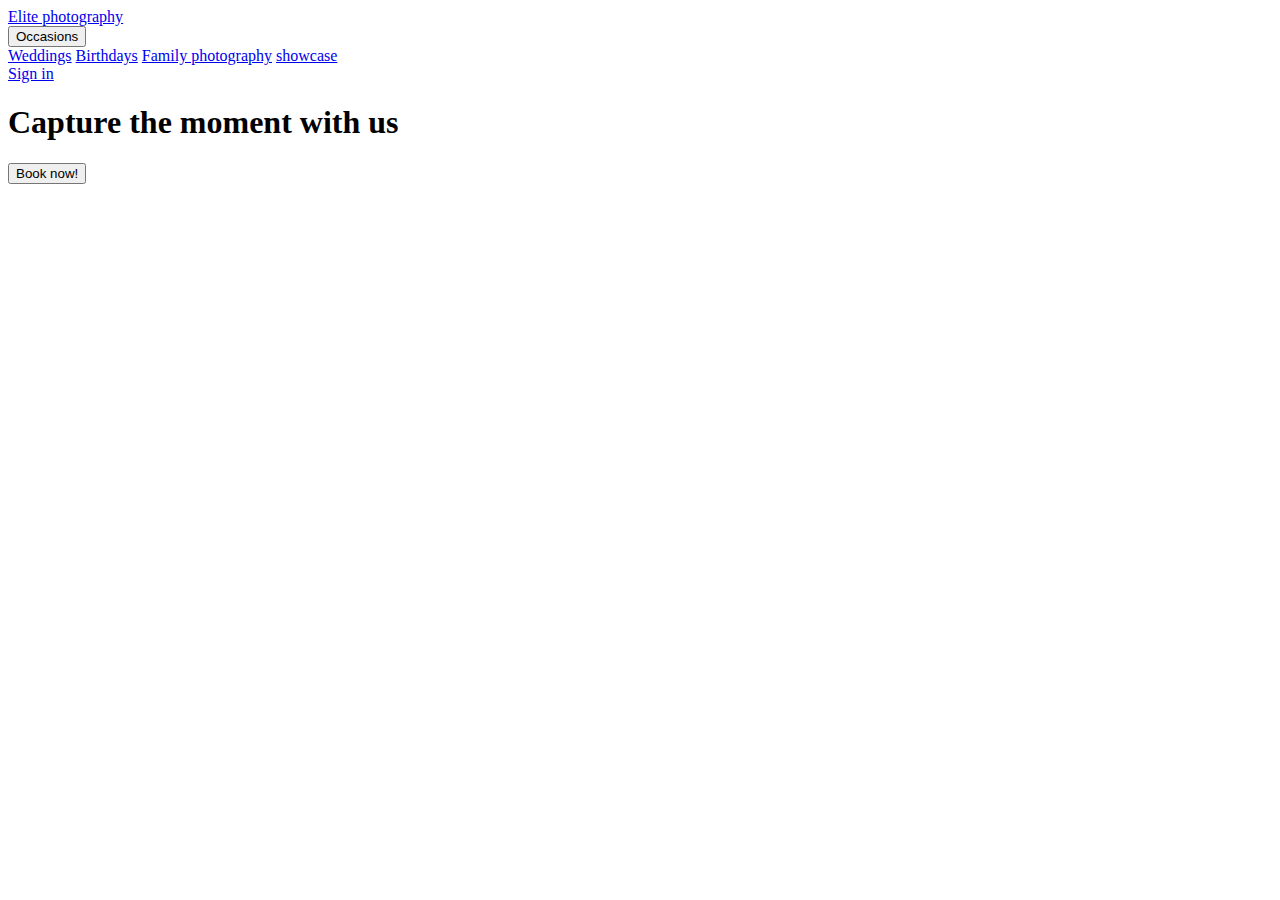
==== Photograp-site/Photograph-site/index.html @ 3c783202 "HTML added" ====
<!DOCTYPE html>
<html lang="en">
<head>
    <meta charset="UTF-8">
    <title>Elite photography</title>
    <link rel="stylesheet" href="stylesheet.css"/>
</head>
<body>
    <section id="navbar" class="navbar">
        <a href="#" class="logo">Elite photography</a> 
        <div class="dropdown">
            <button class="dropbtn">Occasions</button>
            <div class="dropdown-content">
              <a href="#">Weddings</a>
              <a href="#">Birthdays</a>
              <a href="#">Family photography</a>
              <a href="#Showcase">showcase</a>
            </div>
          </div>
        <a href="#" class="sign-in">Sign in</a>
    </section>
    <section id="Showcase" class="Showcase">
        <h1 class="main">Capture the moment with us</h1>
        <button type="button" class="callToAction">Book now!</button>
    </section>
    <section id="gallery" class="gallery">
        
    </section>
</body>
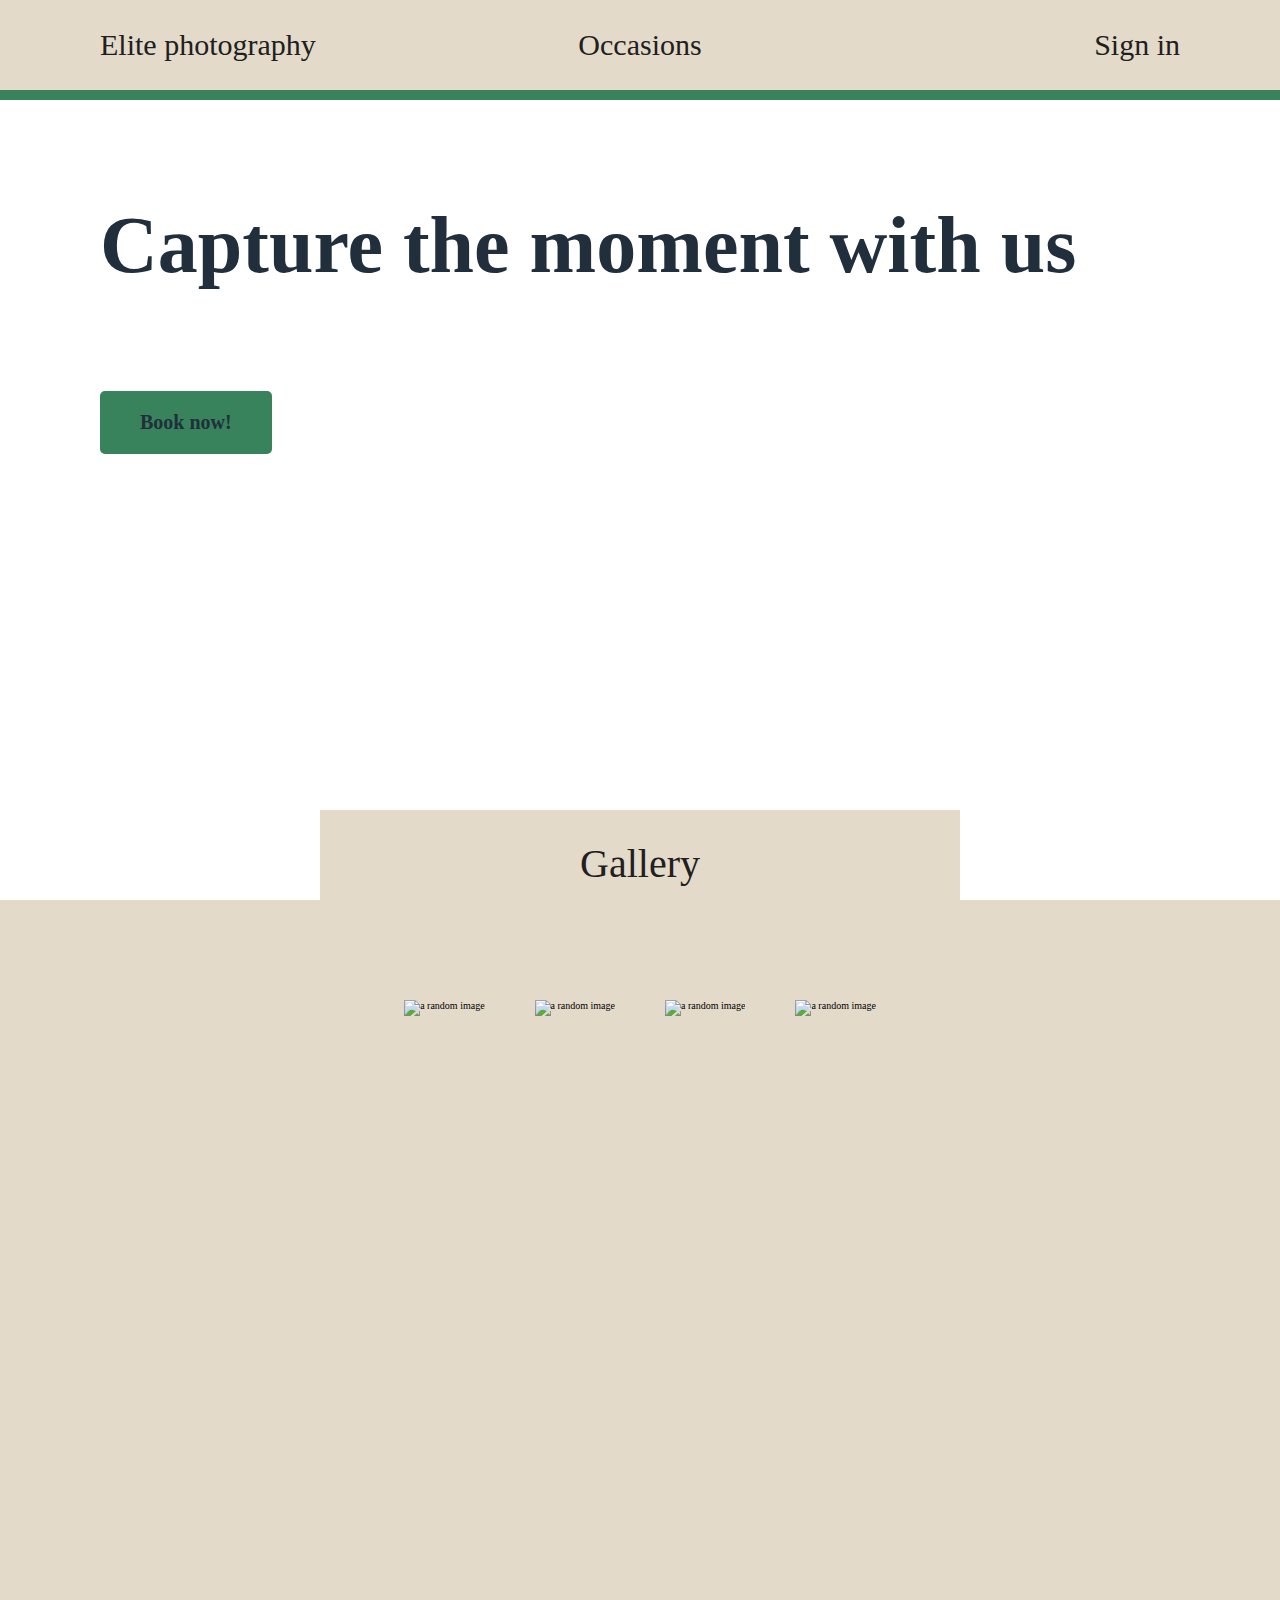
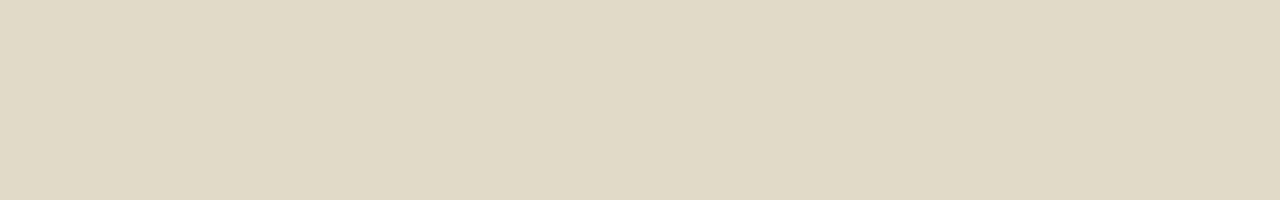
==== commit 27f73ee7: "Gallery added" ====
--- a/Photograp-site/Photograph-site/index.html
+++ b/Photograp-site/Photograph-site/index.html
@@ -14,7 +14,6 @@
               <a href="#">Weddings</a>
               <a href="#">Birthdays</a>
               <a href="#">Family photography</a>
-              <a href="#Showcase">showcase</a>
             </div>
           </div>
         <a href="#" class="sign-in">Sign in</a>
@@ -22,8 +21,16 @@
     <section id="Showcase" class="Showcase">
         <h1 class="main">Capture the moment with us</h1>
         <button type="button" class="callToAction">Book now!</button>
+        <div class="popup">
+            <a href="#gallery">Gallery</a>
+        </div>
     </section>
     <section id="gallery" class="gallery">
-        
+        <div class="gallery__card">
+            <img src="https://picsum.photos/200/300?random=1" alt="a random image">
+            <img src="https://picsum.photos/500/300?random=2" alt="a random image">
+            <img src="https://picsum.photos/100/300?random=3" alt="a random image">
+            <img src="https://picsum.photos/500/300?random=4" alt="a random image">            
+        </div>
     </section>
 </body>--- a/Photograp-site/Photograph-site/stylesheet.css
+++ b/Photograp-site/Photograph-site/stylesheet.css
@@ -0,0 +1,168 @@
+/*=============
+"Universal"
+=============*/
+* {
+    margin:0;
+    padding:0;
+    box-sizing: border-box;
+    font-family: 'Lora', serif;
+}
+html{font-size: 62.5%;}
+:root{
+    --headersitemsize: 25rem;
+    --primarycolor: #e3dac9;
+    --primaryhovercolor: #D8D0C1;
+    --textcolor: #202020;
+    --secondarycolor:#38835b;
+}
+h1{
+    font-size: 8rem;
+    color:#212F3D;
+}
+/*=============
+Navigation bar
+=============*/
+
+/*navbar*/
+.navbar{
+    font-size: 3rem;
+    height: 10rem;
+    padding-left: 10rem;
+    padding-right: 10rem;
+    border: 0.1rem;
+    background-color: var(--primarycolor);
+    color: var(--textcolor);
+    display: flex;
+    justify-content: space-between;
+    align-items: center;
+    border-bottom: solid 1rem var(--secondarycolor);
+}
+
+/*logo*/
+.logo{
+    float: left;
+    width: var(--headersitemsize); 
+    color: var(--textcolor);
+    text-decoration: none;     
+}
+
+/*Occation drop down menu*/
+.dropbtn {
+    background-color: var(--primarycolor);
+    color: var(--textcolor);
+    padding: 1.6rem;
+    border: none;
+    border-radius: 2rem;
+    border-bottom-left-radius: 0rem;
+    border-bottom-right-radius: 0rem;
+    font-size: 3rem;
+}
+.dropdown {
+    position: relative;
+    display: inline-block;
+}
+.dropdown-content {
+    display: none;
+    position: absolute;
+    background-color: var(--primaryhovercolor);
+    min-width: 160px;
+    z-index: 1;
+    text-align: center;
+    left: 50%;
+    transform: translatex(-50%);
+}
+.dropdown-content a {
+    color: var(--textcolor);
+    padding: 12px 16px;
+    text-decoration: none;
+    display: block;
+}
+
+.dropdown-content a:hover {
+    background-color: #C8C1B3;
+}
+
+.dropdown:hover .dropdown-content {display: block;}
+.dropdown:hover .dropbtn {background-color: var(--primaryhovercolor);}
+.dropdown{font-size: 3rem;}
+
+/*Sign in*/
+.sign-in{
+    clear:center; 
+    float: right;
+    width: var(--headersitemsize);
+    text-align: right;
+    color: var(--textcolor);
+    text-decoration: none;
+}
+
+/*=========
+Showcase
+=========*/
+
+/*Showcase*/
+.Showcase{
+    height: calc(100vh - 100px);
+    width: 100%;
+    padding-top: 10rem;
+    padding-left: 10rem;
+    outline: red, solid, 1px;
+    background-image: url(https://wallpaperaccess.com/full/428865.jpg);
+    background-repeat: no-repeat;
+    background-size: cover;
+    background-position: center;
+}
+
+/*Call to action*/
+.callToAction{
+    background-color: var(--secondarycolor);
+    color: #212F3D;
+    padding: 1em 2em;
+    font-weight: bold;
+    font-size: 2rem;
+    border: none;
+    border-radius: 0.5rem;
+}
+.callToAction:hover{
+    background-color: #327551;
+}
+
+/*Main header of showcase*/
+.main{
+    margin-bottom: 10rem;
+}
+
+/*============
+Gallery
+============*/
+.gallery{
+    padding-top: 10rem;
+    background-color: var(--primarycolor);
+    height: 100vh;
+}
+
+.gallery__card{
+    display: flex;
+    justify-content: center;
+    gap: 5rem;
+    flex-wrap: wrap;
+}
+
+.popup{
+    margin-left: calc(25% - 10rem);
+    background-color: var(--primarycolor);
+    text-align: center;
+    height: 10vh;
+    width: 50%;
+    padding-bottom: 3rem;
+    padding-top: 3rem;
+    margin-top: 1rem;
+    justify-content: space-between;
+    /*font*/
+    font-size: 4rem;
+    position: absolute;
+    bottom: 0;
+}
+
+.popup a {color: var(--textcolor);
+    text-decoration: none;}
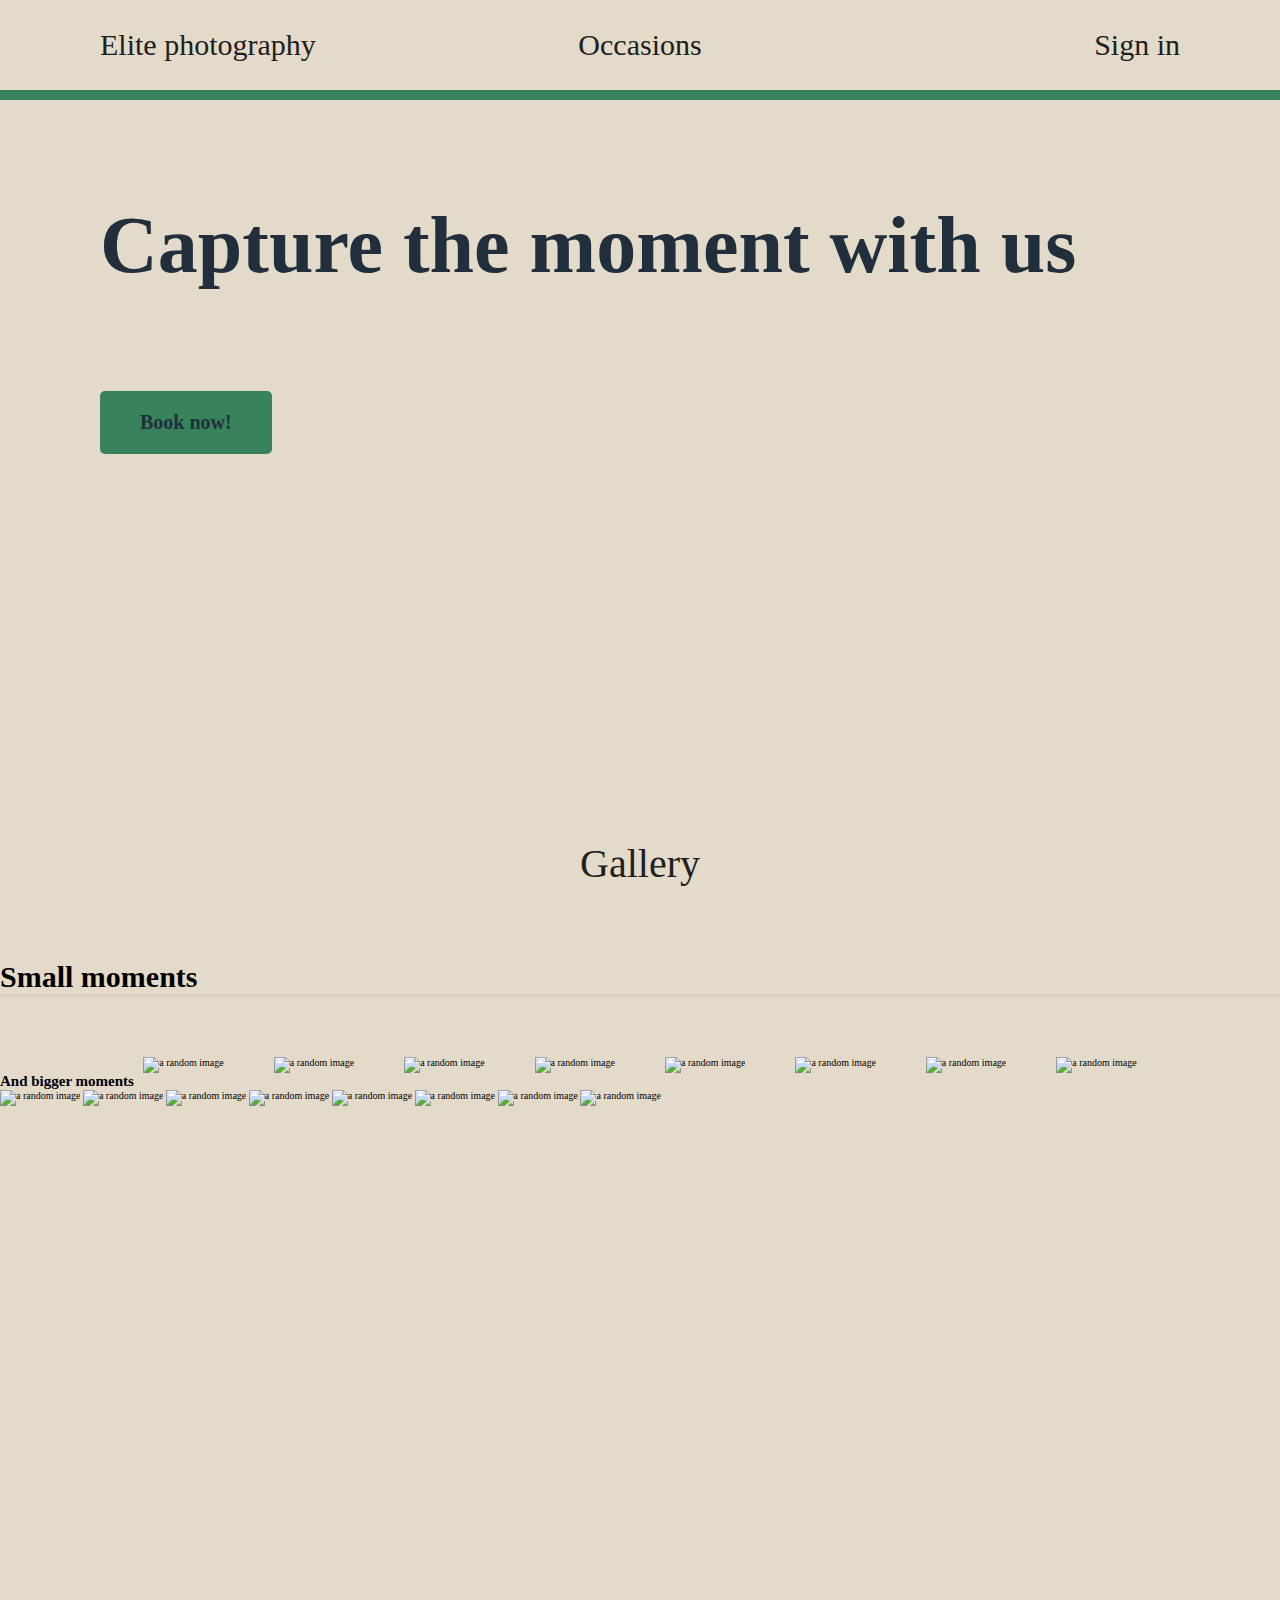
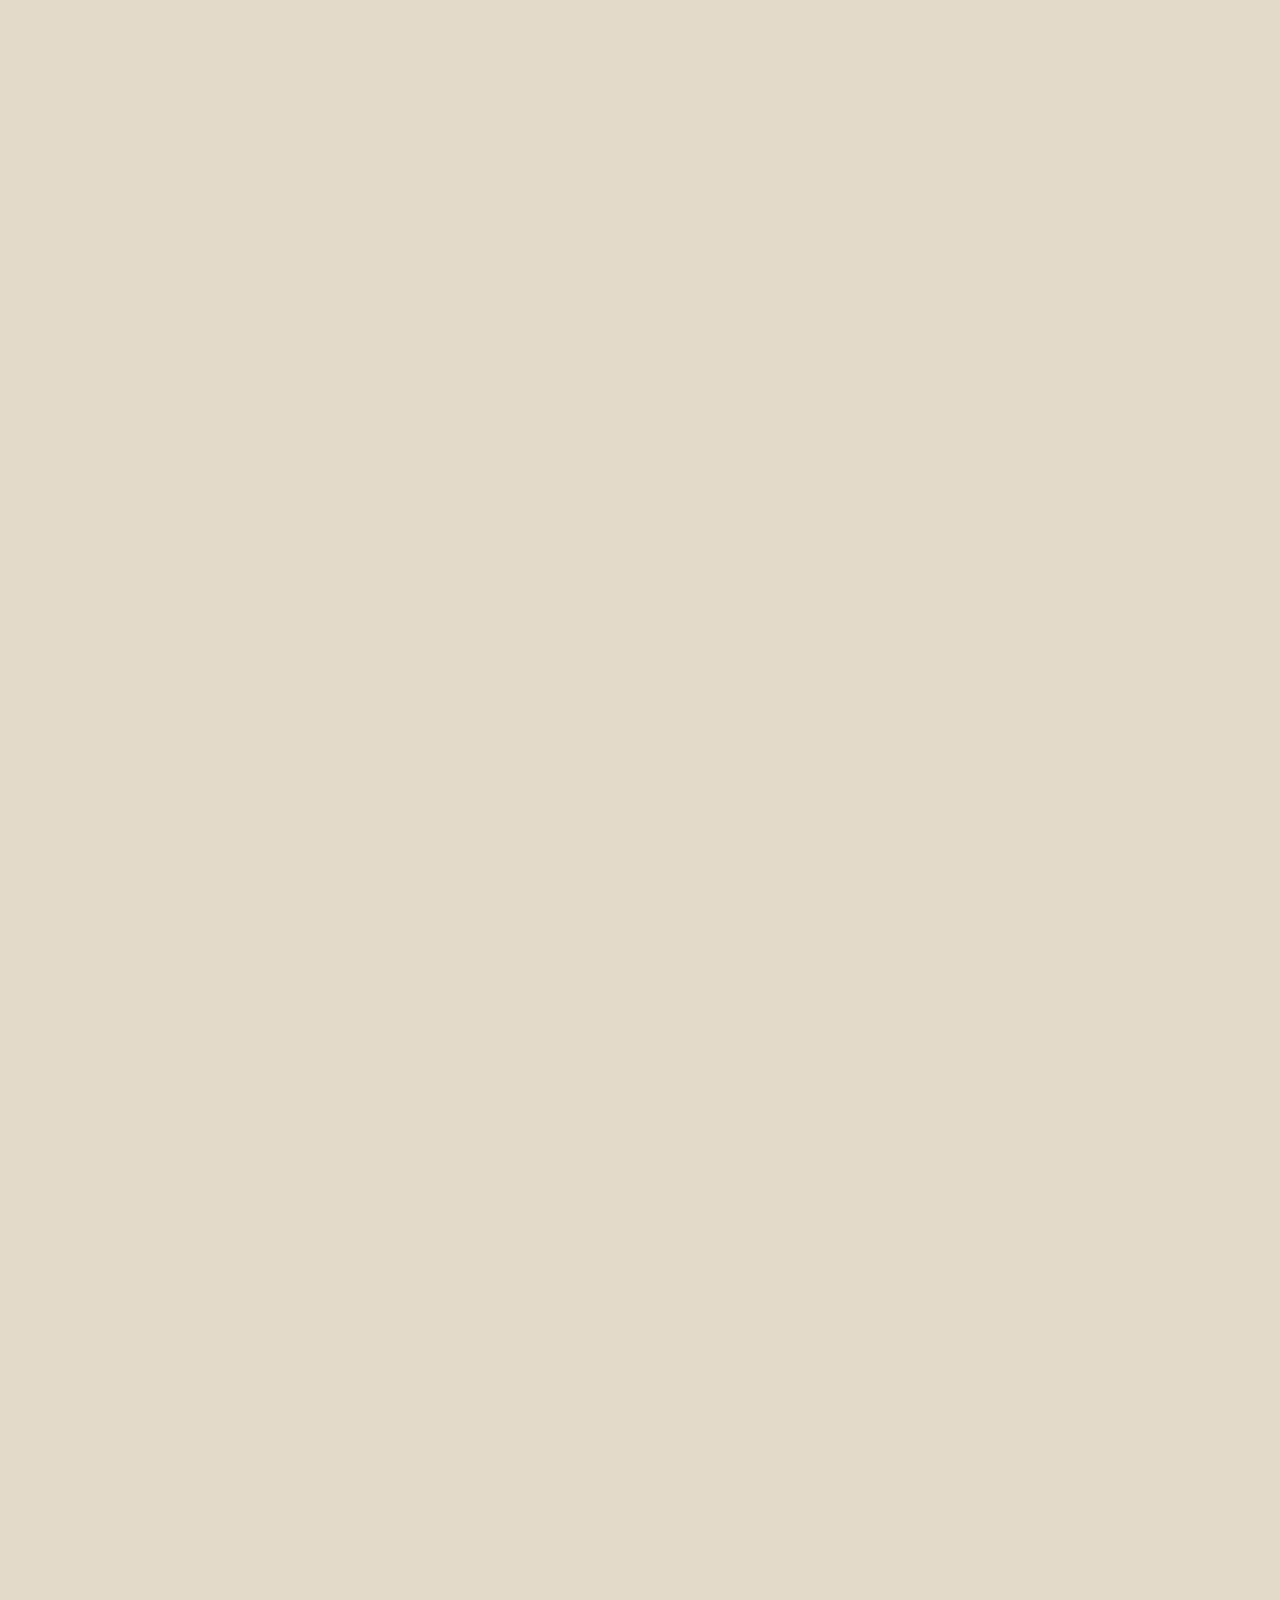
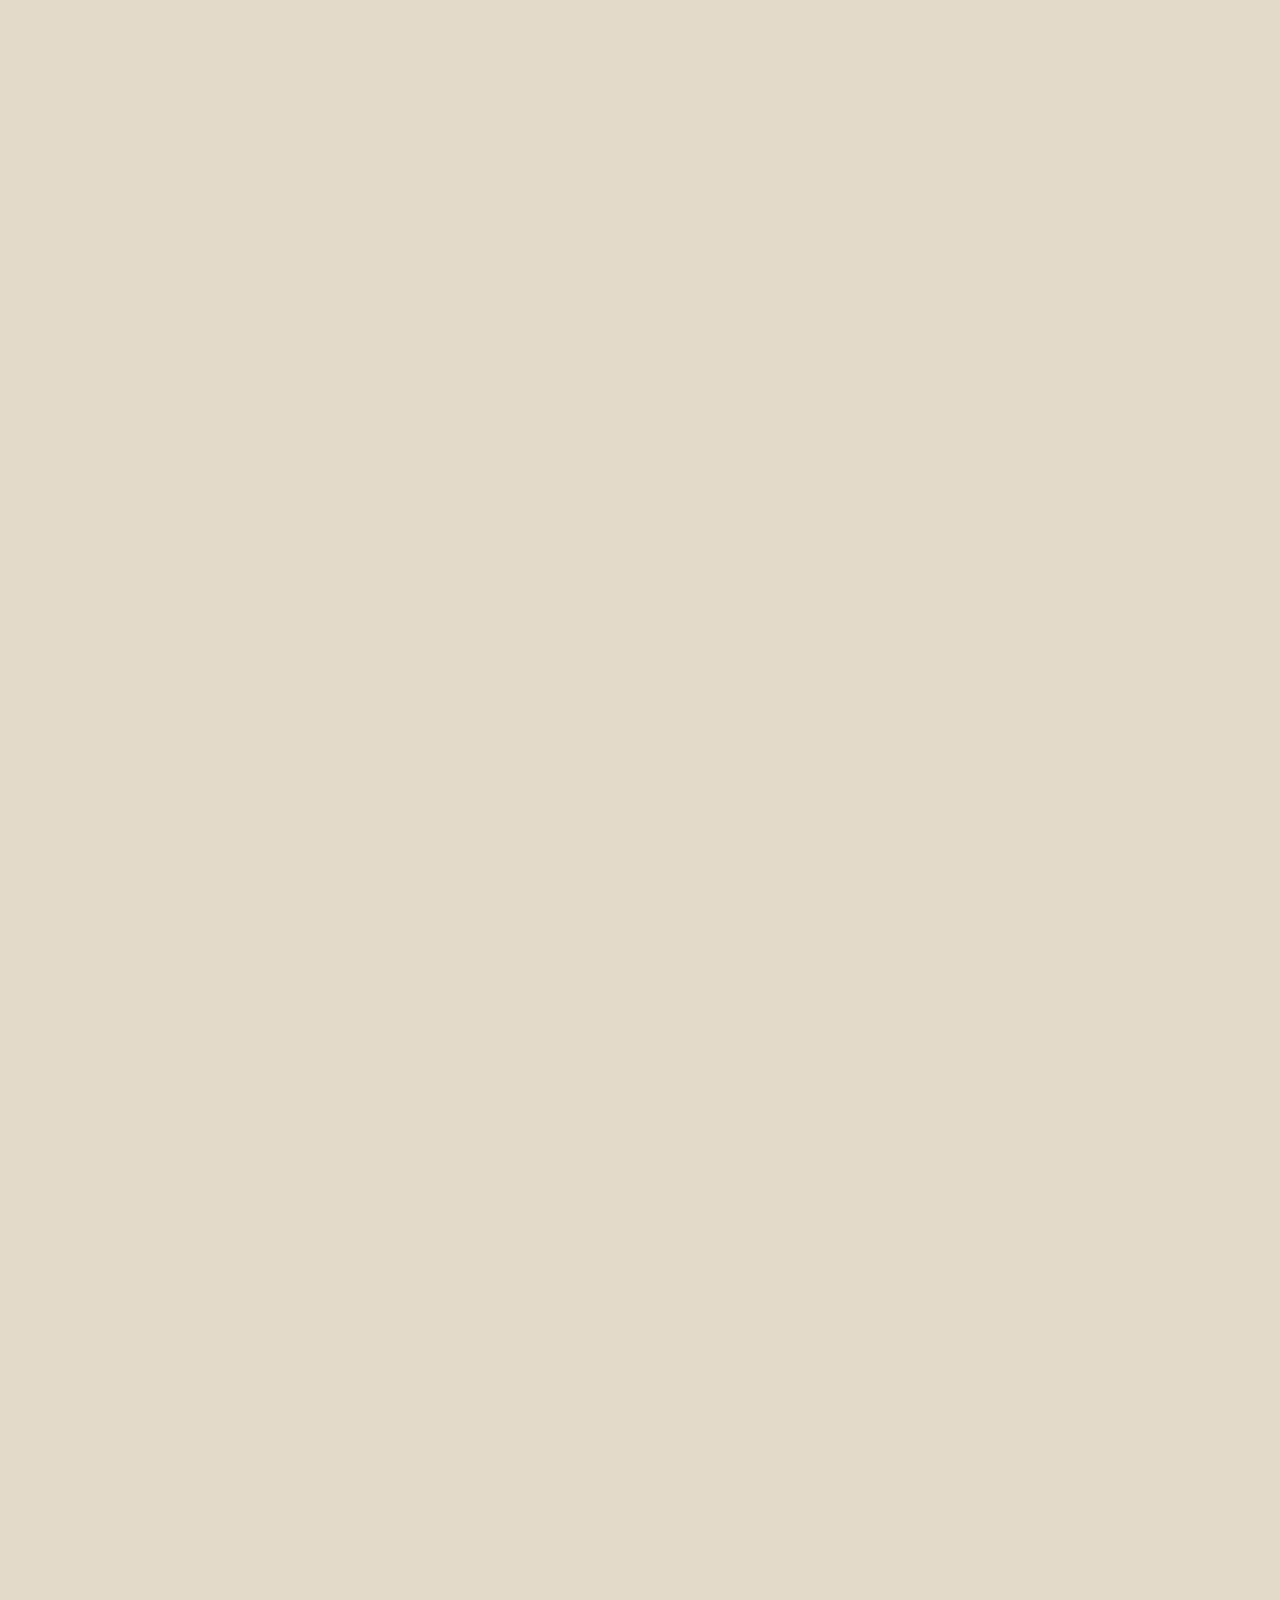
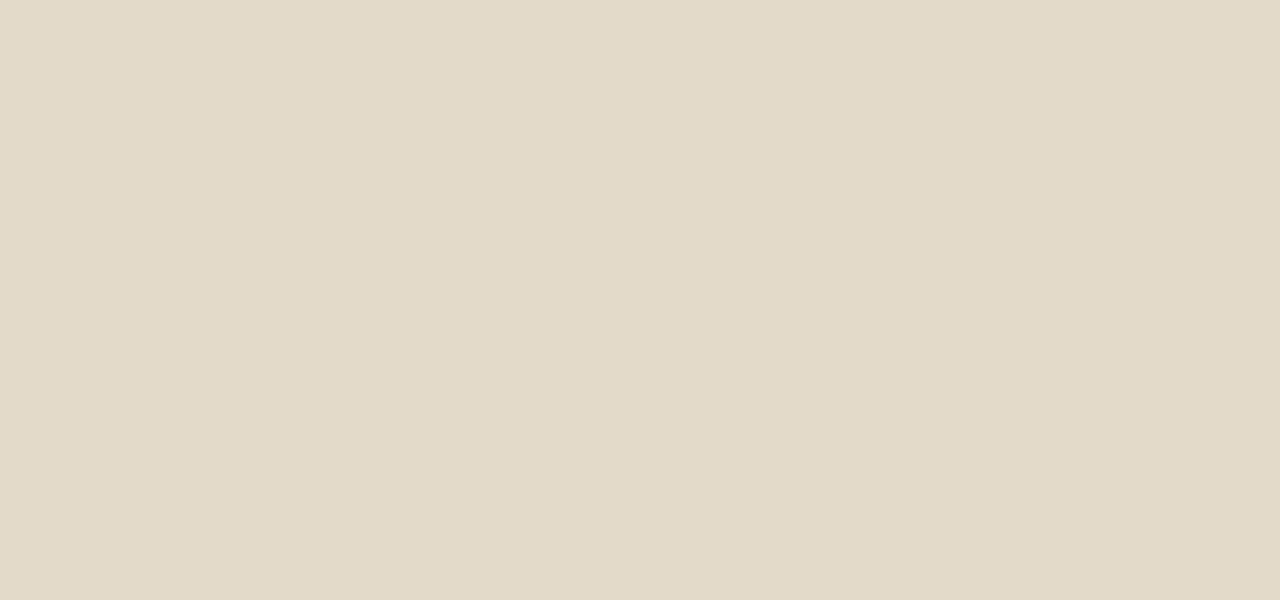
==== commit fb497d6a: "Added more pics to gallery" ====
--- a/Photograp-site/Photograph-site/index.html
+++ b/Photograp-site/Photograph-site/index.html
@@ -13,7 +13,7 @@
             <div class="dropdown-content">
               <a href="#">Weddings</a>
               <a href="#">Birthdays</a>
-              <a href="#">Family photography</a>
+              <a href="#">Family photos</a>
             </div>
           </div>
         <a href="#" class="sign-in">Sign in</a>
@@ -26,11 +26,27 @@
         </div>
     </section>
     <section id="gallery" class="gallery">
-        <div class="gallery__card">
+        <h2 class="gallery__smallmoments__title">Small moments</h2>
+        <div class="gallery__smallmoments">
             <img src="https://picsum.photos/200/300?random=1" alt="a random image">
             <img src="https://picsum.photos/500/300?random=2" alt="a random image">
             <img src="https://picsum.photos/100/300?random=3" alt="a random image">
-            <img src="https://picsum.photos/500/300?random=4" alt="a random image">            
+            <img src="https://picsum.photos/500/300?random=4" alt="a random image">   
+            <img src="https://picsum.photos/300/300?random=5" alt="a random image">
+            <img src="https://picsum.photos/400/300?random=6" alt="a random image">
+            <img src="https://picsum.photos/100/300?random=7" alt="a random image">
+            <img src="https://picsum.photos/500/300?random=8" alt="a random image">         
+        </div>
+        <div class="gallery__biggermoments">
+            <h2 class="gallery__biggermoments__title">And bigger moments</h2>
+            <img src="https://picsum.photos/200/300?random=1" alt="a random image">
+            <img src="https://picsum.photos/500/300?random=2" alt="a random image">
+            <img src="https://picsum.photos/100/300?random=3" alt="a random image">
+            <img src="https://picsum.photos/500/300?random=4" alt="a random image">   
+            <img src="https://picsum.photos/300/300?random=5" alt="a random image">
+            <img src="https://picsum.photos/400/300?random=6" alt="a random image">
+            <img src="https://picsum.photos/100/300?random=7" alt="a random image">
+            <img src="https://picsum.photos/500/300?random=8" alt="a random image">         
         </div>
     </section>
 </body>--- a/Photograp-site/Photograph-site/stylesheet.css
+++ b/Photograp-site/Photograph-site/stylesheet.css
@@ -19,6 +19,8 @@
     font-size: 8rem;
     color:#212F3D;
 }
+
+body{background-color: var(--primarycolor);}
 /*=============
 Navigation bar
 =============*/
@@ -52,9 +54,7 @@
     color: var(--textcolor);
     padding: 1.6rem;
     border: none;
-    border-radius: 2rem;
-    border-bottom-left-radius: 0rem;
-    border-bottom-right-radius: 0rem;
+    border-radius: 2rem 2rem 0 0;
     font-size: 3rem;
 }
 .dropdown {
@@ -70,12 +70,15 @@
     text-align: center;
     left: 50%;
     transform: translatex(-50%);
+    border-radius: 0 0 2rem 2rem;
 }
 .dropdown-content a {
     color: var(--textcolor);
-    padding: 12px 16px;
+    padding: 12px 12px;
     text-decoration: none;
     display: block;
+    font-size: 2rem;
+    border-radius: 2rem;
 }
 
 .dropdown-content a:hover {
@@ -83,7 +86,8 @@
 }
 
 .dropdown:hover .dropdown-content {display: block;}
-.dropdown:hover .dropbtn {background-color: var(--primaryhovercolor);}
+.dropdown:hover .dropbtn {
+    background-color: var(--primaryhovercolor);}
 .dropdown{font-size: 3rem;}
 
 /*Sign in*/
@@ -136,16 +140,18 @@
 Gallery
 ============*/
 .gallery{
-    padding-top: 10rem;
+    padding-top: 6rem;
     background-color: var(--primarycolor);
-    height: 100vh;
+    height: 500vh;
 }
 
-.gallery__card{
+.gallery__smallmoments{
     display: flex;
     justify-content: center;
     gap: 5rem;
     flex-wrap: wrap;
+    padding-top: 6rem;
+    border-top: solid var(--primaryhovercolor);
 }
 
 .popup{
@@ -166,3 +172,8 @@
 
 .popup a {color: var(--textcolor);
     text-decoration: none;}
+
+.gallery__smallmoments__title{
+    font-size: 3rem;
+    flex-grow: 3;
+}
